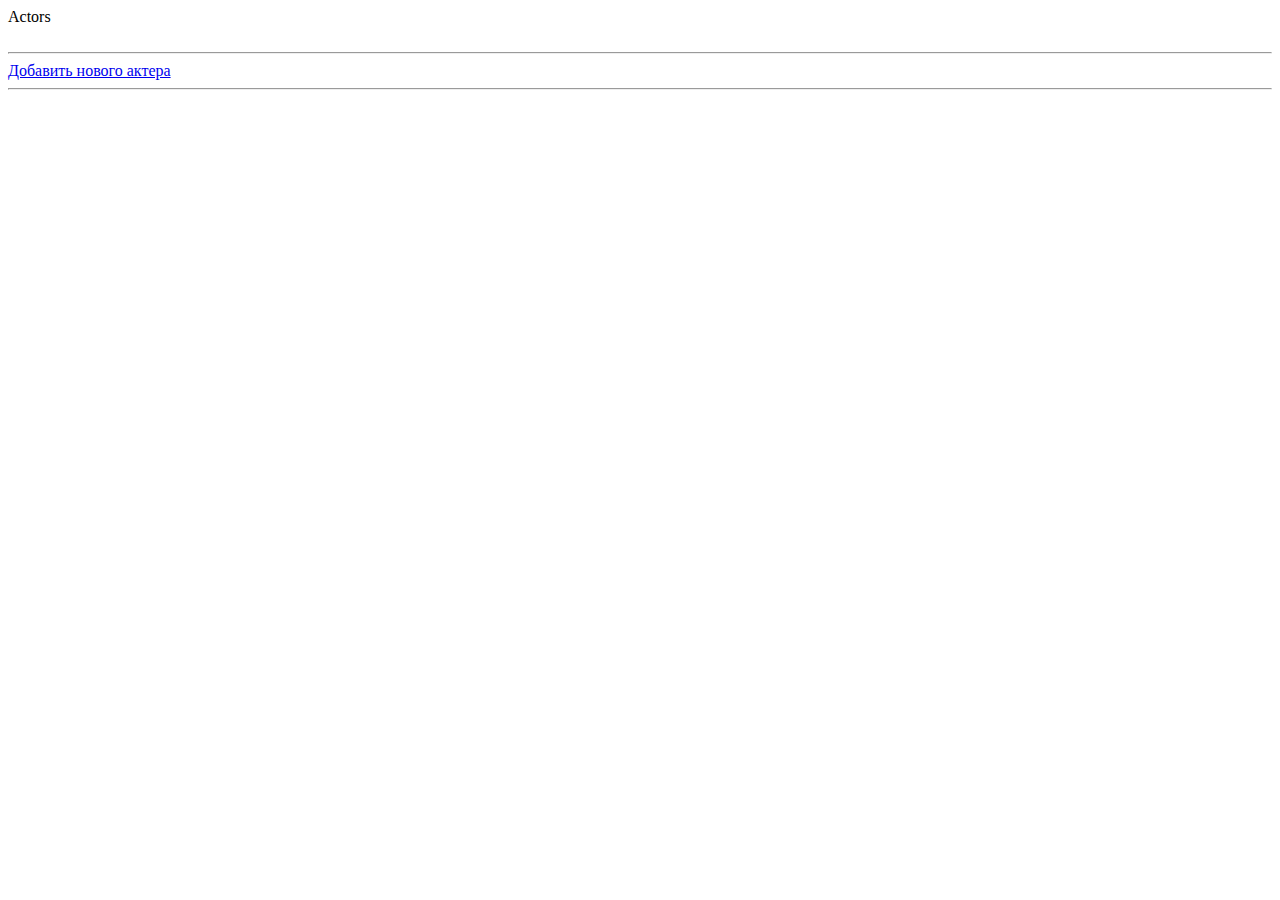
==== src/main/webapp/WEB-INF/views/actors/index.html @ d3d1e1d3 "Add actors views, ActorController. Its worked" ====
<!DOCTYPE html>
<html lang="ru" xmlns:th="http://thymeleaf.org">
<head>
    <meta charset="UTF-8">
    <title>Админ панель актеров</title>
</head>
<body>

<div th:each="actor : ${actors}">
    <a th:href="@{/actors/{id}(id=${actor.getId()})}"
       th:text="${actor.getName()}">Actors</a>
</div>

<br/>
<hr/>
    <a href="/actors/new">Добавить нового актера</a>

<br/>
<hr/>

</body>
</html>
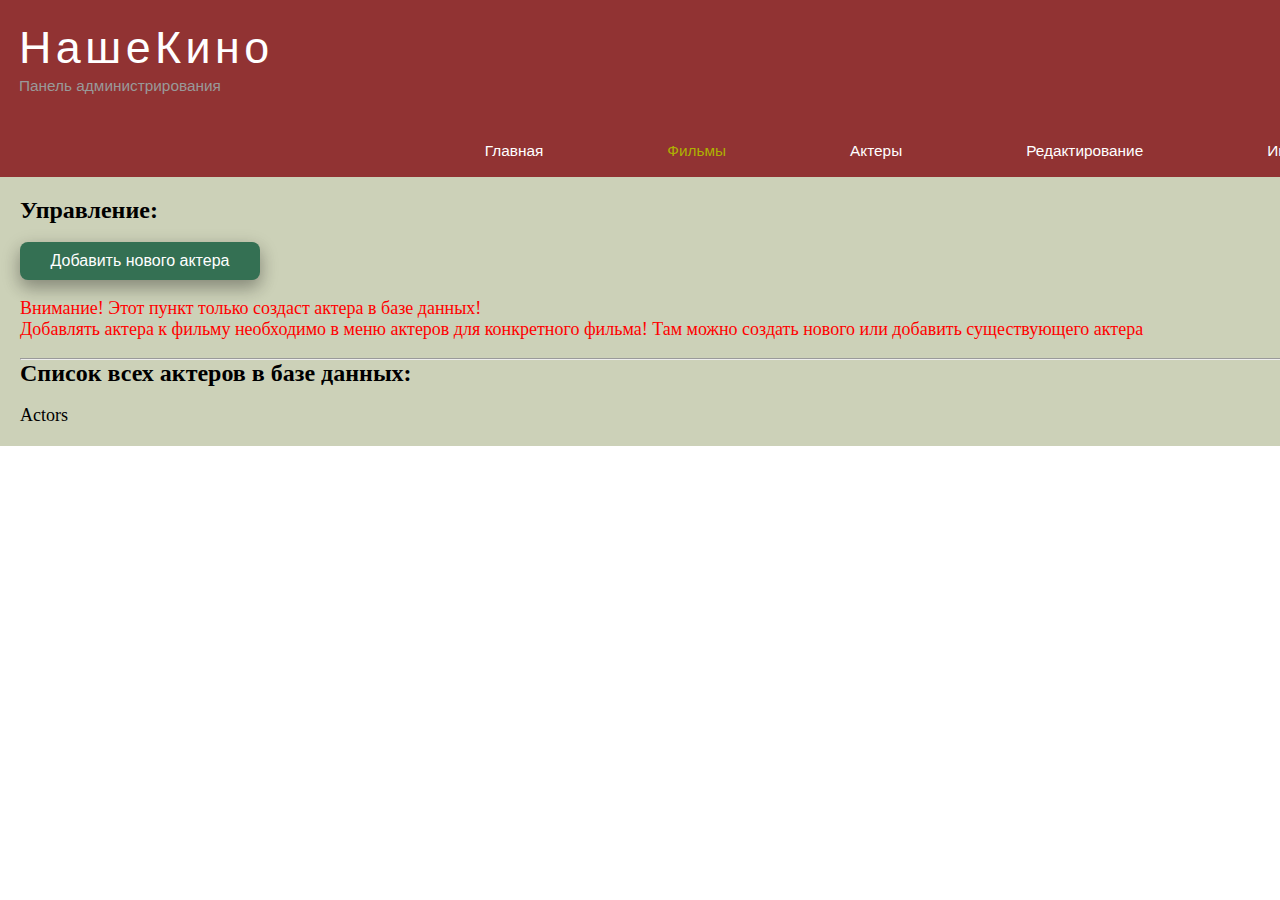
==== commit 0a1b7016: "Add styles for actors-index, show, nae, edit" ====
--- a/src/main/webapp/WEB-INF/views/actors/index.html
+++ b/src/main/webapp/WEB-INF/views/actors/index.html
@@ -2,21 +2,51 @@
 <html lang="ru" xmlns:th="http://thymeleaf.org">
 <head>
     <meta charset="UTF-8">
-    <title>Админ панель актеров</title>
+    <title>Список актеров в базе</title>
+    <link type="text/css" rel="stylesheet" href="../../../sources/css/actor_index.css" />
 </head>
 <body>
+<div class="main">
+    <div class="header">
+        <div class="logo">
+            <div class="logo_text">
+                <h1><a href="/">НашеКино</a></h1>
+                <h2>Панель администрирования</h2>
+            </div>
+        </div>
 
-<div th:each="actor : ${actors}">
-    <a th:href="@{/actors/{id}(id=${actor.getId()})}"
-       th:text="${actor.getName()}">Actors</a>
+        <div class="menubar">
+            <ul class="menu">
+                <li><a href="/">Главная</a></li>
+                <li class="selected"><a href="/admin">Фильмы</a></li>
+                <li><a href="/actors">Актеры</a></li>
+                <li><a href="#">Редактирование</a></li>
+                <li><a href="#">Инструменты</a></li>
+            </ul>
+        </div>
+    </div>
+    <div class="site_content">
+        <h2>Управление:</h2>
+        <br/>
+        <div class="manage">
+            <form method="get" action="/actors/new">
+                <button class="button_ok">Добавить нового актера</button>
+            </form>
+            <br />
+            <p class="red">Внимание! Этот пункт только создаст актера в базе данных!</p>
+            <p class="red">Добавлять актера к фильму необходимо в меню актеров
+            для конкретного фильма! Там можно создать нового или добавить существующего актера</p>
+            <br />
+        </div>
+        <hr>
+        <h2>Список всех актеров в базе данных: </h2>
+        <br/>
+        <div class="actors" th:each="actor : ${actors}">
+            <p><a th:href="@{/actors/{id}(id=${actor.getId()})}"
+               th:text="${actor.getName()}">Actors</a></p>
+        </div>
+    </div>
 </div>
-
-<br/>
-<hr/>
-    <a href="/actors/new">Добавить нового актера</a>
-
-<br/>
-<hr/>
 
 </body>
 </html>--- a/src/main/webapp/sources/css/actor_index.css
+++ b/src/main/webapp/sources/css/actor_index.css
@@ -0,0 +1,111 @@
+* {
+    margin: 0;
+    padding: 0;
+}
+
+.header {
+    background-color: #913333;
+    height: 177px;
+    font-size: 0.8em;
+    margin-left: 0px;
+    margin-right: 0px;
+    min-width: 1400px;
+}
+
+.main, .logo, .menubar, .site_content, .footer {
+    margin-left: auto;
+    margin-right: auto;
+}
+
+.logo {
+    width: 1380px;
+    padding-bottom: 40px;
+}
+
+.logo h1, .logo h2 {
+    font: normal 350% 'century gothic', arial, sans-serif;
+    margin: 0 0 0 9px;
+}
+
+.logo_text h1, .logo_text h1 a, .logo_text h1 a:hover {
+    padding: 22px 0 0 0;
+    color: #fff;
+    letter-spacing: 0.1em;
+    text-decoration: none;
+}
+
+.logo_text h2 {
+    font-size: 1.2em;
+    padding: 4px 0 0 0;
+    color: #999;
+}
+
+.menubar {
+    width: 1400px;
+    height: 46px;
+}
+
+.site_content {
+    background-color: #ccd1b8;
+    width: 1400px;
+    height: auto;
+    margin-left: auto;
+    margin-right: auto;
+    padding: 20px 20px 20px 20px;
+}
+
+.site_content p {
+    font-size: 18px;
+}
+
+.movies {
+    width: 1400px;
+    height: auto;
+    margin-left: auto;
+    margin-right: auto;
+}
+
+
+ul.menu {
+    float: right;
+}
+
+ul.menu li {
+    float: left;
+    padding: 0 0 0 59px;
+    list-style: none;
+    margin: 1px 2px 0 0;
+}
+
+ul.menu li a {
+    font: normal 120% 'trebuchet ms', sans-serif;
+    display: block;
+    height: 20px;
+    padding: 6px 35px 5px 28px;
+    color: #fff;
+    text-decoration: none;
+}
+ul.menu li.selected a {
+    color: #aeb002;
+}
+
+ul.menu li a:hover {
+    color: #e4ec04;
+}
+
+.button_ok {
+    min-width: 240px;
+    background: #347053;
+    border: none;
+    border-radius: 8px;
+    color: #ffffff;
+    padding: 10px 24px;
+    text-align: center;
+    display: inline-block;
+    font-size: 16px;
+    box-shadow: 0 8px 16px 0 rgba(0,0,0,0.2), 0 6px 20px 0 rgba(0,0,0,0.19);
+}
+
+.red {
+    color: red;
+}
